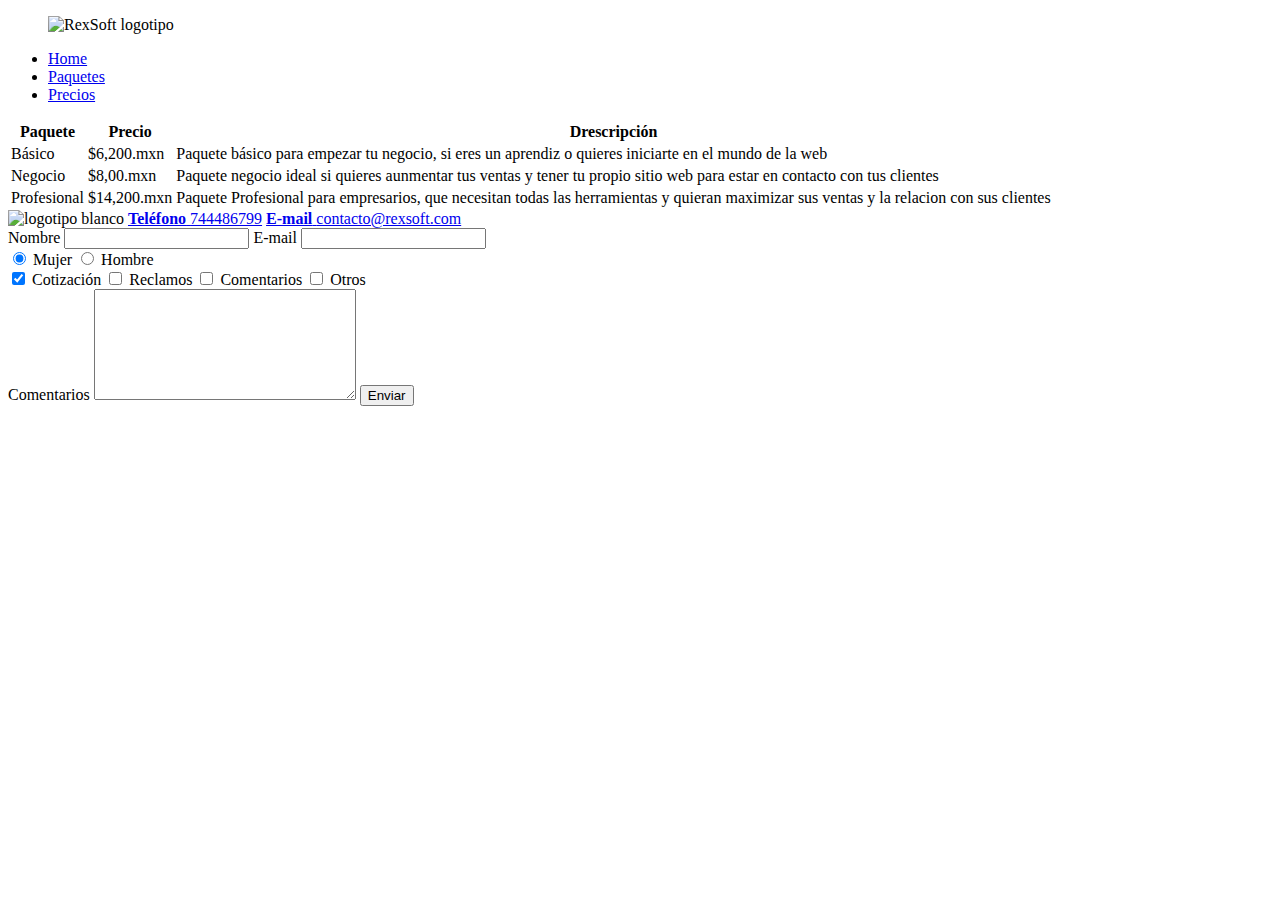
==== precios.html @ a6045ada "Add files via upload" ====
<!DOCTYPE html>
<html>
	<head>
		<title>Precios | RexSoft - Soluciones Tecnologicas</title>
		<meta charset="utf-8"/>
		<link rel="stylesheet" href="css/rexsoft.css" />
		<link href="https://fonts.googleapis.com/css?family=Montserrat:400,700|Allerta" rel="stylesheet">
		<link href="https://fonts.googleapis.com/css?family=Allerta" rel="stylesheet">
	</head>
	<body>
		<header id="header" class="header background"> <!-- header-->
			<div class="contenedor">
				<figure class="logotipo"> <!--logotipo-->
					<img src="images/LogoRex-gris.png" width="186" height="60" alt="RexSoft logotipo" />
				</figure>
				<nav class="menu"> <!--menu-->
					<ul>
						<li>
							<a href="index.html">Home</a>
						</li>	
						<li>
							<a href="index.html#paquetes">Paquetes</a>
						</li>
						<li>
							<a href="precios.html">Precios</a>
						</li>
					</ul>
				</nav>
			</div>
		</header>
		<section class="tabla">
			<div class="contenedor">
				<table>
					<thead>
						<tr>
						  <th>Paquete</th>
						  <th>Precio</th>
						  <th>Drescripción</th>
						</tr>
					</thead>
					<tbody>
						<tr>
							<td>Básico</td>
							<td>$6,200.mxn</td>
							<td>Paquete básico para empezar tu negocio, si eres un aprendiz o quieres iniciarte en el mundo de la web</td>
						</tr>
						<tr>
							<td>Negocio</td>
							<td>$8,00.mxn</td>
							<td>Paquete negocio ideal si quieres aunmentar tus ventas y tener tu propio sitio web para estar en contacto con tus clientes</td>
						</tr>
						<tr>
							<td>Profesional</td>
							<td>$14,200.mxn</td>
							<td>Paquete Profesional para empresarios, que necesitan todas las herramientas y quieran maximizar sus ventas y la relacion con sus clientes</td>
						</tr>
					</tbody>
				</table>
			</div>
		</section>
		<footer class="footer">
			<div class="contenedor">
					<div class="contacto">
						<img src="images/LogoRex-blancox1.png" alt="logotipo blanco"/>
						<a href="tel:+557444486755"><strong>Teléfono</strong> <span>744486799</span></a>
						<a href="mailto:contacto@rexsoft.com"><strong>E-mail</strong> <span>contacto@rexsoft.com</span></a>
					</div>
					<form class="formulario">
						<div class="col1">
							<label for="nombre">Nombre</label>
							<input type="text"  required name="nombre" id="nombre" />
							<label for="mail">E-mail</label>
							<input type="email" required name="email" id="email" />
							<div class="sexo">
								<label for="mujer">
									<input type="radio"  checked name="sexo" id="mujer" value="mujer" /> Mujer
								</label>
								<label for="hombre">
									<input type="radio" name="sexo" id="hombre" value="hombre" /> Hombre
								</label>
							</div>
							<div class="intereses">
								<label for="cotizacion">
									<input type="checkbox" checked name="intereses" id="cotizacion" value="cotizacion"/> Cotización
								</label>
								<label for="reclamos">
									<input type="checkbox" name="intereses" id="reclamos" value="reclamos"/> Reclamos
								</label>
								<label for="comentarios">
									<input type="checkbox" name="intereses" id="comentarios" value="comentarios"/> Comentarios
								</label>
								<label for="otros">
									<input type="checkbox" name="intereses" id="otros" value="otros"/> Otros
								</label>
							</div>
						</div>
						<div class="col2">
							<label for="asunto">Comentarios</label>
							<textarea name="" id="asunto" cols="30" rows="7"></textarea>
							<input class="button" type="submit" value="Enviar" name="enviar" id="enviar" />
						</div>
					</form>
			</div>
		</footer>
	</body>
</html>
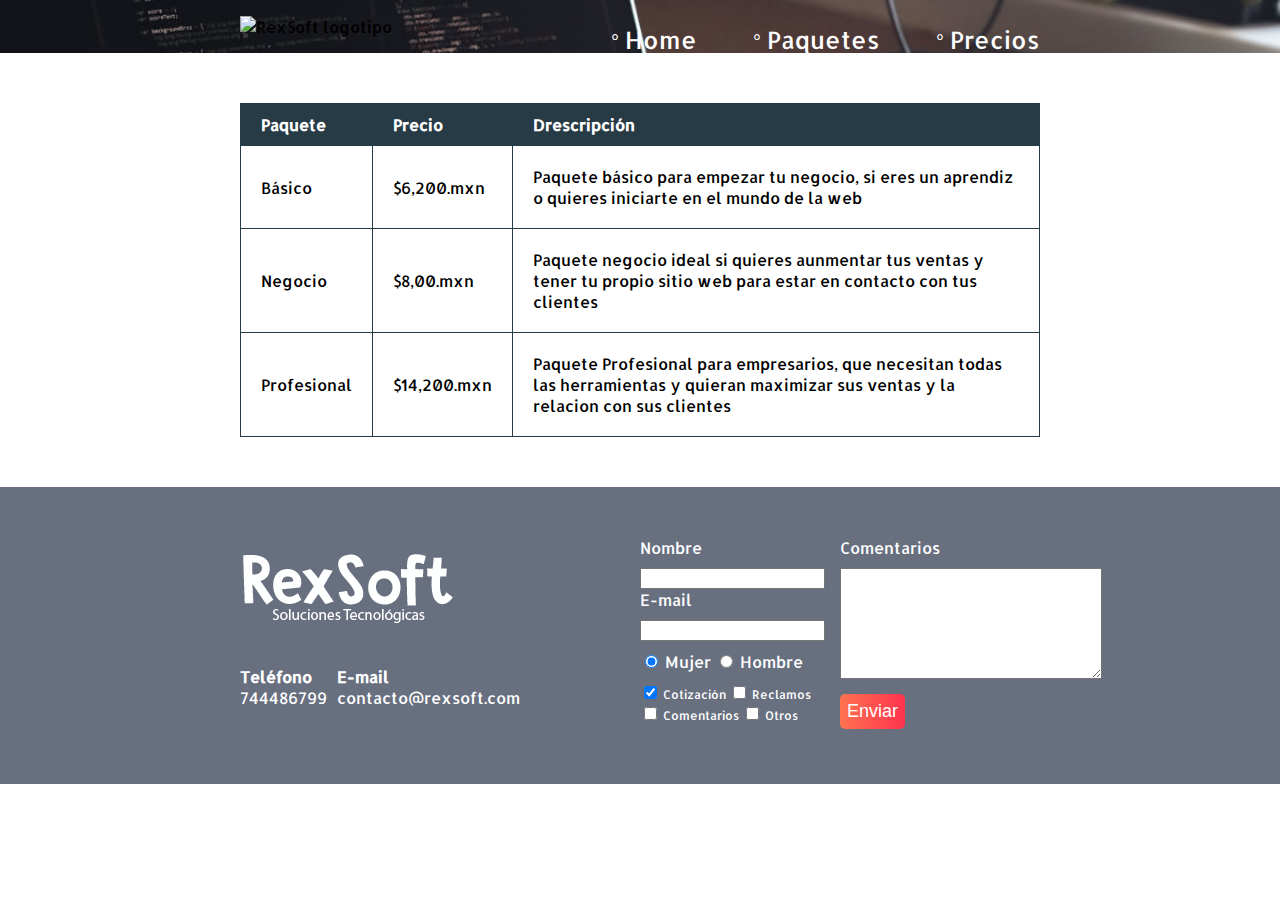
==== commit a495493a: "listo" ====
--- a/precios.html
+++ b/precios.html
@@ -1,106 +1,106 @@
-<!DOCTYPE html>
-<html>
-	<head>
-		<title>Precios | RexSoft - Soluciones Tecnologicas</title>
-		<meta charset="utf-8"/>
-		<link rel="stylesheet" href="css/rexsoft.css" />
-		<link href="https://fonts.googleapis.com/css?family=Montserrat:400,700|Allerta" rel="stylesheet">
-		<link href="https://fonts.googleapis.com/css?family=Allerta" rel="stylesheet">
-	</head>
-	<body>
-		<header id="header" class="header background"> <!-- header-->
-			<div class="contenedor">
-				<figure class="logotipo"> <!--logotipo-->
-					<img src="images/LogoRex-gris.png" width="186" height="60" alt="RexSoft logotipo" />
-				</figure>
-				<nav class="menu"> <!--menu-->
-					<ul>
-						<li>
-							<a href="index.html">Home</a>
-						</li>	
-						<li>
-							<a href="index.html#paquetes">Paquetes</a>
-						</li>
-						<li>
-							<a href="precios.html">Precios</a>
-						</li>
-					</ul>
-				</nav>
-			</div>
-		</header>
-		<section class="tabla">
-			<div class="contenedor">
-				<table>
-					<thead>
-						<tr>
-						  <th>Paquete</th>
-						  <th>Precio</th>
-						  <th>Drescripción</th>
-						</tr>
-					</thead>
-					<tbody>
-						<tr>
-							<td>Básico</td>
-							<td>$6,200.mxn</td>
-							<td>Paquete básico para empezar tu negocio, si eres un aprendiz o quieres iniciarte en el mundo de la web</td>
-						</tr>
-						<tr>
-							<td>Negocio</td>
-							<td>$8,00.mxn</td>
-							<td>Paquete negocio ideal si quieres aunmentar tus ventas y tener tu propio sitio web para estar en contacto con tus clientes</td>
-						</tr>
-						<tr>
-							<td>Profesional</td>
-							<td>$14,200.mxn</td>
-							<td>Paquete Profesional para empresarios, que necesitan todas las herramientas y quieran maximizar sus ventas y la relacion con sus clientes</td>
-						</tr>
-					</tbody>
-				</table>
-			</div>
-		</section>
-		<footer class="footer">
-			<div class="contenedor">
-					<div class="contacto">
-						<img src="images/LogoRex-blancox1.png" alt="logotipo blanco"/>
-						<a href="tel:+557444486755"><strong>Teléfono</strong> <span>744486799</span></a>
-						<a href="mailto:contacto@rexsoft.com"><strong>E-mail</strong> <span>contacto@rexsoft.com</span></a>
-					</div>
-					<form class="formulario">
-						<div class="col1">
-							<label for="nombre">Nombre</label>
-							<input type="text"  required name="nombre" id="nombre" />
-							<label for="mail">E-mail</label>
-							<input type="email" required name="email" id="email" />
-							<div class="sexo">
-								<label for="mujer">
-									<input type="radio"  checked name="sexo" id="mujer" value="mujer" /> Mujer
-								</label>
-								<label for="hombre">
-									<input type="radio" name="sexo" id="hombre" value="hombre" /> Hombre
-								</label>
-							</div>
-							<div class="intereses">
-								<label for="cotizacion">
-									<input type="checkbox" checked name="intereses" id="cotizacion" value="cotizacion"/> Cotización
-								</label>
-								<label for="reclamos">
-									<input type="checkbox" name="intereses" id="reclamos" value="reclamos"/> Reclamos
-								</label>
-								<label for="comentarios">
-									<input type="checkbox" name="intereses" id="comentarios" value="comentarios"/> Comentarios
-								</label>
-								<label for="otros">
-									<input type="checkbox" name="intereses" id="otros" value="otros"/> Otros
-								</label>
-							</div>
-						</div>
-						<div class="col2">
-							<label for="asunto">Comentarios</label>
-							<textarea name="" id="asunto" cols="30" rows="7"></textarea>
-							<input class="button" type="submit" value="Enviar" name="enviar" id="enviar" />
-						</div>
-					</form>
-			</div>
-		</footer>
-	</body>
+<!DOCTYPE html>
+<html>
+	<head>
+		<title>Precios | RexSoft - Soluciones Tecnologicas</title>
+		<meta charset="utf-8"/>
+		<link rel="stylesheet" href="css/rexsoft.css" />
+		<link href="https://fonts.googleapis.com/css?family=Montserrat:400,700|Allerta" rel="stylesheet">
+		<link href="https://fonts.googleapis.com/css?family=Allerta" rel="stylesheet">
+	</head>
+	<body>
+		<header id="header" class="header background"> <!-- header-->
+			<div class="contenedor">
+				<figure class="logotipo"> <!--logotipo-->
+					<img src="images/LogoRex-gris.png" width="186" height="60" alt="RexSoft logotipo" />
+				</figure>
+				<nav class="menu"> <!--menu-->
+					<ul>
+						<li>
+							<a href="index.html">Home</a>
+						</li>	
+						<li>
+							<a href="index.html#paquetes">Paquetes</a>
+						</li>
+						<li>
+							<a href="precios.html">Precios</a>
+						</li>
+					</ul>
+				</nav>
+			</div>
+		</header>
+		<section class="tabla">
+			<div class="contenedor">
+				<table>
+					<thead>
+						<tr>
+						  <th>Paquete</th>
+						  <th>Precio</th>
+						  <th>Drescripción</th>
+						</tr>
+					</thead>
+					<tbody>
+						<tr>
+							<td>Básico</td>
+							<td>$6,200.mxn</td>
+							<td>Paquete básico para empezar tu negocio, si eres un aprendiz o quieres iniciarte en el mundo de la web</td>
+						</tr>
+						<tr>
+							<td>Negocio</td>
+							<td>$8,00.mxn</td>
+							<td>Paquete negocio ideal si quieres aunmentar tus ventas y tener tu propio sitio web para estar en contacto con tus clientes</td>
+						</tr>
+						<tr>
+							<td>Profesional</td>
+							<td>$14,200.mxn</td>
+							<td>Paquete Profesional para empresarios, que necesitan todas las herramientas y quieran maximizar sus ventas y la relacion con sus clientes</td>
+						</tr>
+					</tbody>
+				</table>
+			</div>
+		</section>
+		<footer class="footer">
+			<div class="contenedor">
+					<div class="contacto">
+						<img src="images/LogoRex-blancox1.png" alt="logotipo blanco"/>
+						<a href="tel:+557444486755"><strong>Teléfono</strong> <span>744486799</span></a>
+						<a href="mailto:contacto@rexsoft.com"><strong>E-mail</strong> <span>contacto@rexsoft.com</span></a>
+					</div>
+					<form class="formulario">
+						<div class="col1">
+							<label for="nombre">Nombre</label>
+							<input type="text"  required name="nombre" id="nombre" />
+							<label for="mail">E-mail</label>
+							<input type="email" required name="email" id="email" />
+							<div class="sexo">
+								<label for="mujer">
+									<input type="radio"  checked name="sexo" id="mujer" value="mujer" /> Mujer
+								</label>
+								<label for="hombre">
+									<input type="radio" name="sexo" id="hombre" value="hombre" /> Hombre
+								</label>
+							</div>
+							<div class="intereses">
+								<label for="cotizacion">
+									<input type="checkbox" checked name="intereses" id="cotizacion" value="cotizacion"/> Cotización
+								</label>
+								<label for="reclamos">
+									<input type="checkbox" name="intereses" id="reclamos" value="reclamos"/> Reclamos
+								</label>
+								<label for="comentarios">
+									<input type="checkbox" name="intereses" id="comentarios" value="comentarios"/> Comentarios
+								</label>
+								<label for="otros">
+									<input type="checkbox" name="intereses" id="otros" value="otros"/> Otros
+								</label>
+							</div>
+						</div>
+						<div class="col2">
+							<label for="asunto">Comentarios</label>
+							<textarea name="" id="asunto" cols="30" rows="7"></textarea>
+							<input class="button" type="submit" value="Enviar" name="enviar" id="enviar" />
+						</div>
+					</form>
+			</div>
+		</footer>
+	</body>
 </html>--- a/css/rexsoft.css
+++ b/css/rexsoft.css
@@ -0,0 +1,257 @@
+/**{
+	padding: 10px;
+	margin: 10px;
+	border: 2px solid red;
+}*/
+
+body{
+	font-family: 'Allerta', sans-serif;
+	margin: 0;
+}
+
+table{
+	width: 100%;
+}
+
+th{
+	background: #273b47;
+	color: white;
+}
+
+th{
+	padding: 10px 20px;
+	text-align: left;
+}
+
+td{
+	padding: 20px;
+}
+
+table, th, td{
+	border: 1px solid #273b47;
+	border-collapse: collapse;
+}
+
+input, textarea{
+	outline: 0;
+}
+
+input:focus, textarea:focus{
+	background: lightgray;
+}
+
+.contenedor{
+	width: 800px;
+	margin: auto;
+	position: relative;
+}
+
+.background{
+	background-image: url('../images/backgraund3.jpeg');
+	/*background-position: center;*/
+	background-size: cover;
+	/*background-repeat: no-repeat;*/
+}
+
+.button{
+	border-radius: 5px;
+	border: none;
+	background: #fd324e;
+	color: white;
+	text-decoration: none;	
+	padding: 7px;
+	font-size: 18px;
+	background: linear-gradient(to left, #fe344e, #ff7250);
+	cursor: pointer;
+}
+
+.titulo{
+	font-family: 'Montserrat', sans-serif;
+	font-size: 70px;
+	margin-bottom: 0;
+	margin-top: 180px;
+}
+
+.titulo span{
+	text-decoration: underline;
+}
+
+.title-a{
+	font-size: 24px;
+	margin-top: 0;
+}
+
+.title-b{
+	font-size: 50px;
+	margin-bottom: 20px;
+}
+
+.paquetes{
+	color: #1F313C;
+	margin-top: 90px;
+	margin-bottom: 60px;
+}
+
+.paquetes h2{
+	font-size: 35px;
+	font-family: 'Montserrat', sans-serif;
+}
+
+.portada {
+	color: #bcbfc1;
+	padding: 20px;
+	height: 850px;
+}
+
+.portada button{
+	margin-bottom: 70px;
+}
+
+.header{
+	position: relative;
+}
+
+.menu{
+	font-size: 24px;
+	display: inline-block;
+	position: absolute;
+	right: 0;
+}
+
+.menu li{
+	display: inline-block;
+	margin-left: 50px;
+}
+
+.menu li:before{
+	content: '°';
+	font-size: 20px;
+	line-height: 20px;
+	color: white;
+}
+
+.menu a{
+	color: white;
+	text-decoration: none;
+}
+
+.logotipo{
+	display: inline-block;
+	margin-left: 0;
+}
+
+.contenedor-paquete-1{
+	margin-right: 370px;
+	padding-left: 20px;
+}
+
+.contenedor-paquete-2{
+	margin-left: 370px;
+	padding-right: 20px;
+	position: relative;
+	bottom: 90px;
+}
+
+.paquete1{
+	margin: 10px 10px 50px 10px;
+	padding: 10px;
+	/*overflow: hidden;*/
+	border: 1px	solid #1F313C;
+	border-radius: 10px;
+}
+
+.paquete1 ol{
+	padding: 0;
+}
+
+.paquete1.b{
+	height: 190px;
+}
+
+.derecha{
+	float: right;
+	position: relative;
+	top: -107px;
+}
+
+.derecha-b{
+	float: right;
+	position: relative;
+	top: -60px;
+}
+
+.izquierda{
+	float: left;
+	position: relative;
+	margin-top: -60px;
+}
+
+.footer{
+	background: #686f7f;
+	padding: 50px 10px;	
+}
+
+.contacto{
+	display: flex;
+	width: 300px;
+	flex-wrap: wrap;
+	align-items: center;
+}
+
+.contacto img{
+	display: block;
+}
+
+.contacto strong{
+	display: block;
+}
+
+.contacto a{
+	color: white;
+	text-decoration: none;
+	margin: 10px 10px 10px 0;
+}
+
+.footer .contenedor{
+	display: flex;
+	justify-content: space-between;
+}
+
+.formulario{
+	display: flex;
+	width: 400px;
+	color: white;
+}
+
+.col1, .col2{
+	display: flex;
+	flex-direction: column;
+}
+
+.col1{
+	margin-right: 15px;
+}
+
+.col2{
+	align-items: flex-start;
+}
+
+.col2 .button{
+	margin-top: 15px;
+}
+
+.intereses label{
+	font-size: 12px;
+}
+
+.formulario label, .sexo, .intereses{
+	margin-bottom: 10px;
+}
+
+.sexo{
+	margin-top: 10px;
+}
+
+.tabla{
+	margin: 50px 0px;
+}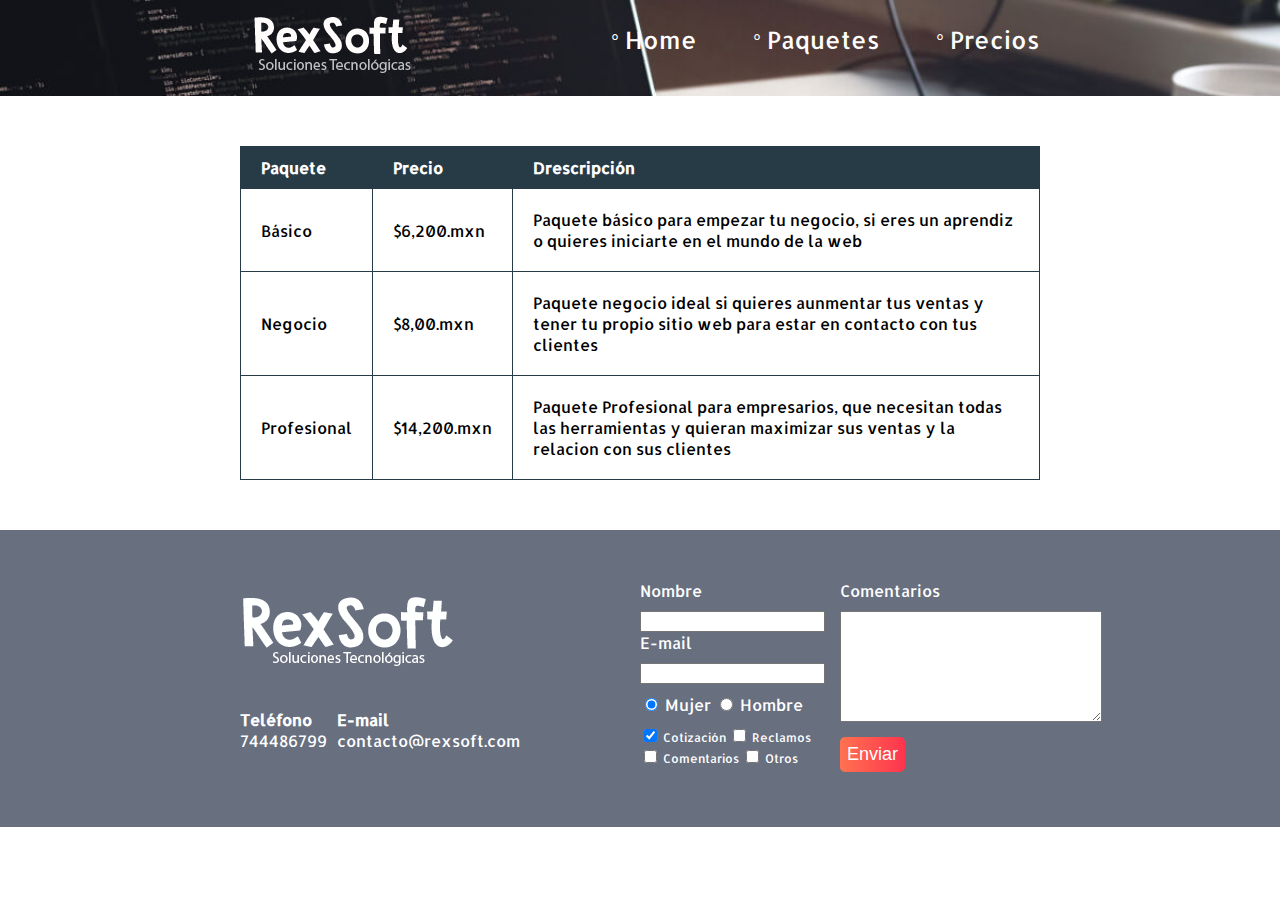
==== commit 9b4858f6: "actualizacion del archivo precios.html" ====
--- a/precios.html
+++ b/precios.html
@@ -11,7 +11,7 @@
 		<header id="header" class="header background"> <!-- header-->
 			<div class="contenedor">
 				<figure class="logotipo"> <!--logotipo-->
-					<img src="images/LogoRex-gris.png" width="186" height="60" alt="RexSoft logotipo" />
+					<img src="images/LogoRex-blanco.png" width="186" height="60" alt="RexSoft logotipo" />
 				</figure>
 				<nav class="menu"> <!--menu-->
 					<ul>
@@ -103,4 +103,4 @@
 			</div>
 		</footer>
 	</body>
-</html>+</html>
